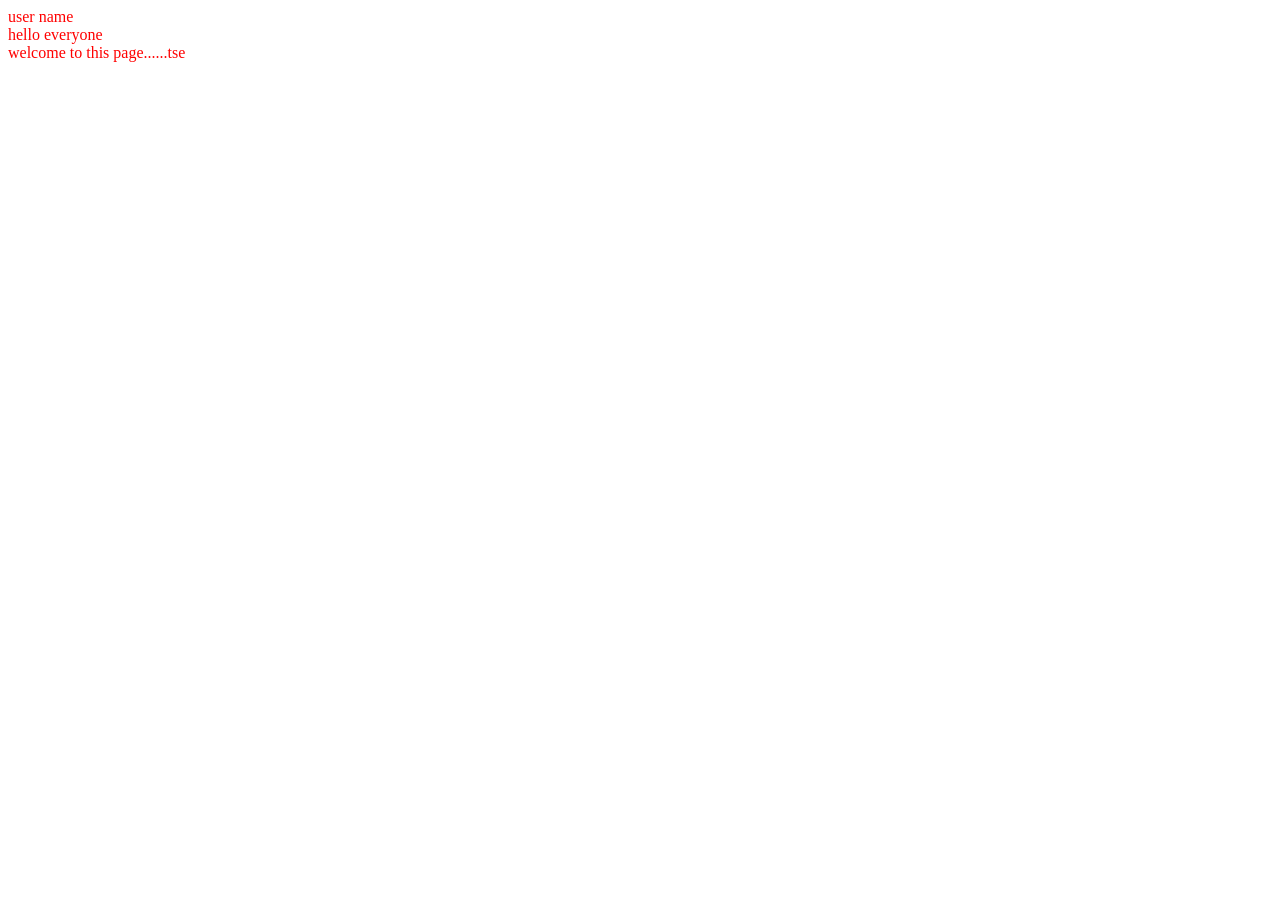
==== force-app/main/default/lwc/index.html @ 35f73277 "Udemy LWC course basics" ====
<!DOCTYPE html>
<html>
    <head>

<title> Udemy lwc course</title>
<link rel="stylesheet" href="./style.css"></link>
</head>

<body> 
    <div data-name="Murali"> user name </div>
    <div> hello everyone</div>
<div> welcome to this page......tse </div>
</body>
            
</html>
---- force-app/main/default/lwc/style.css ----
div{
    color: red;
}
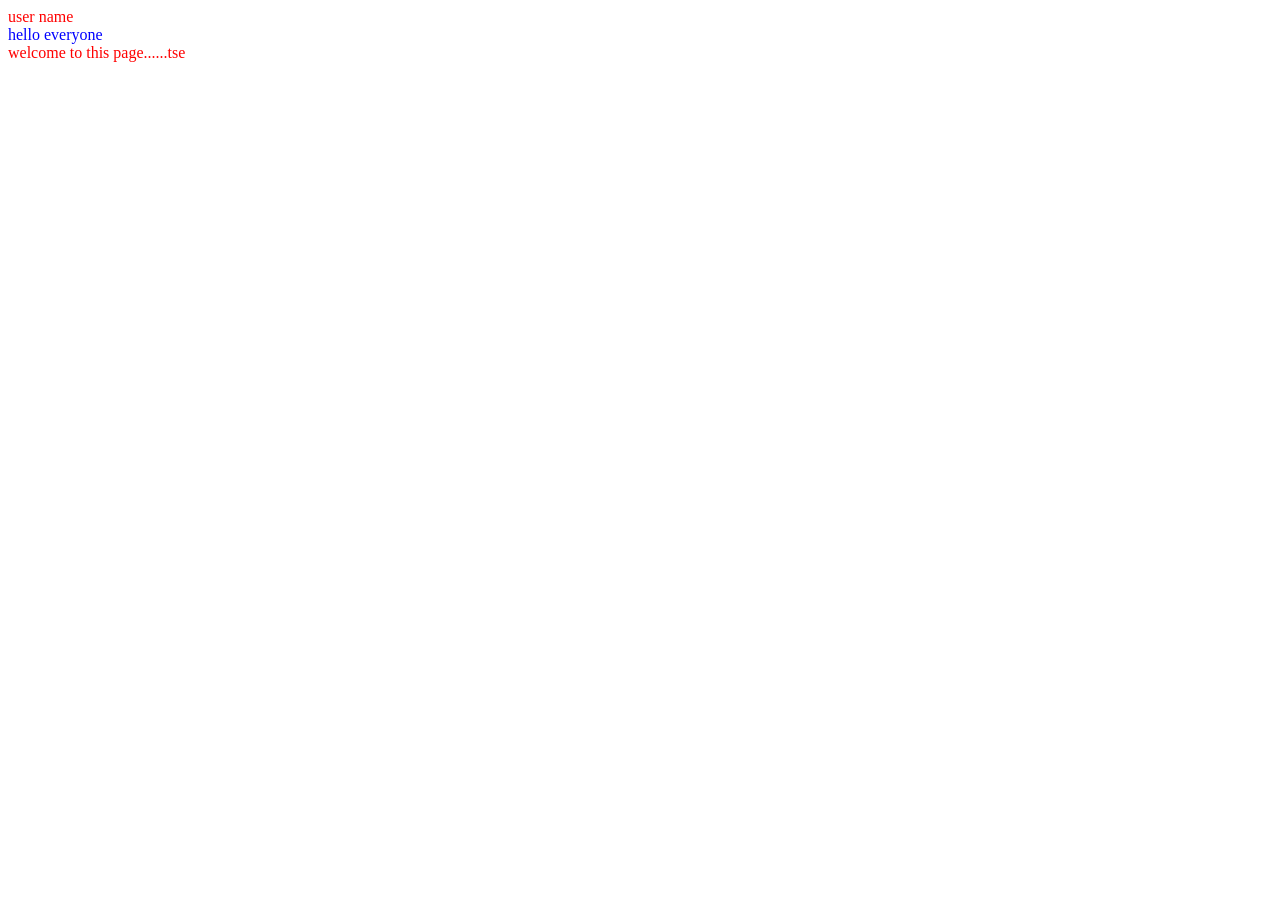
==== commit e26a7b49: "basiscs html css" ====
--- a/force-app/main/default/lwc/index.html
+++ b/force-app/main/default/lwc/index.html
@@ -8,7 +8,7 @@
 
 <body> 
     <div data-name="Murali"> user name </div>
-    <div> hello everyone</div>
+    <div id="UserName"> hello everyone</div>
 <div> welcome to this page......tse </div>
 </body>
             
--- a/force-app/main/default/lwc/style.css
+++ b/force-app/main/default/lwc/style.css
@@ -1,3 +1,7 @@
 div{
     color: red;
+}
+#UserName{
+    font-size: medium;
+    color: blue;
 }
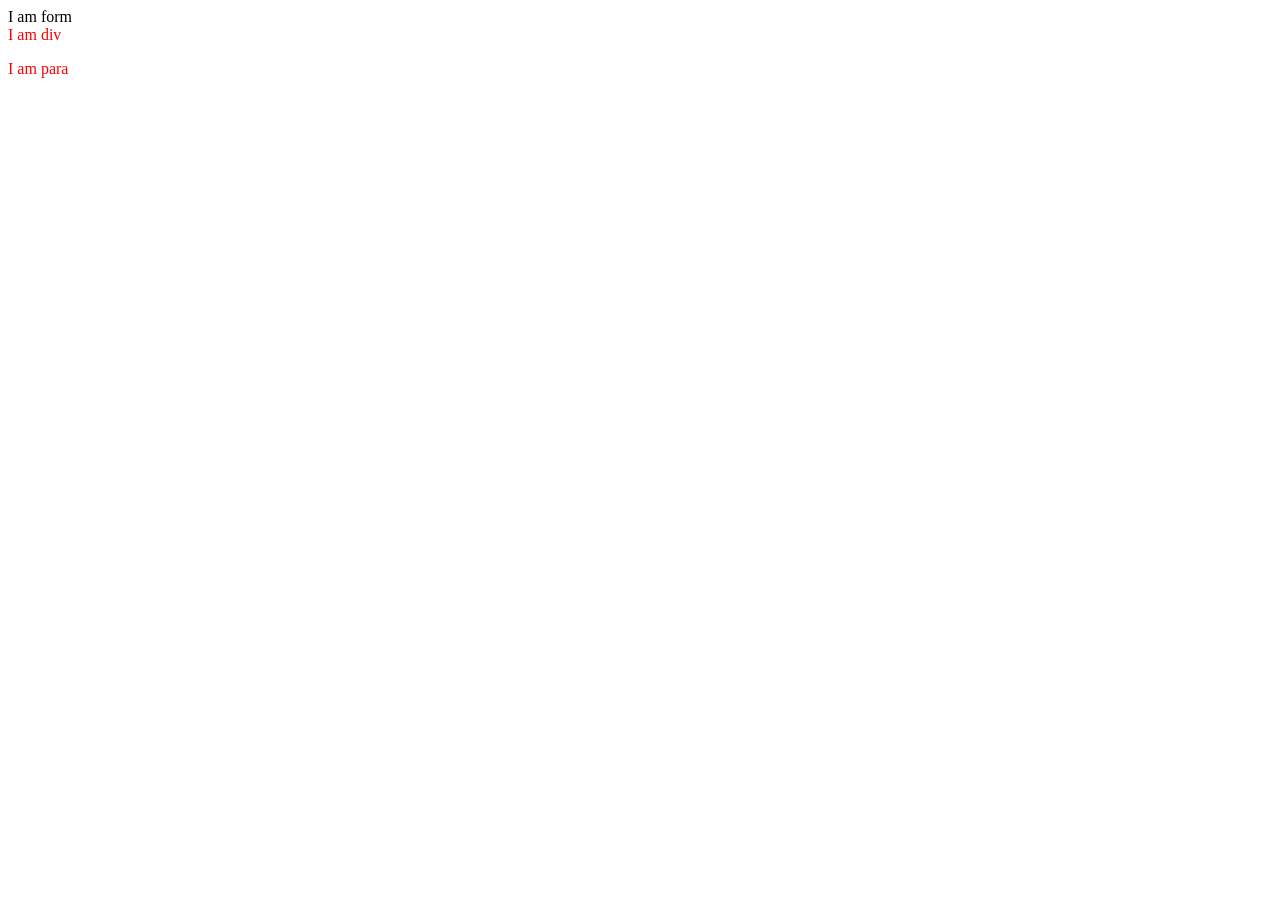
==== commit c18691e0: "settimeout" ====
--- a/force-app/main/default/lwc/index.html
+++ b/force-app/main/default/lwc/index.html
@@ -7,9 +7,16 @@
 </head>
 
 <body> 
-    <div data-name="Murali"> user name </div>
+<!--    <div data-name="Murali"> user name </div>
     <div id="UserName"> hello everyone</div>
 <div> welcome to this page......tse </div>
+<script src="./script.js"></script>-->
+<form onclick='alert("I am in form")'>
+    I am form 
+    <div onclick='alert("I am in div")'>I am div 
+    <p onclick='alert("I am in para")'> I am  para</p>
+</div>
+</form>
 </body>
             
 </html>
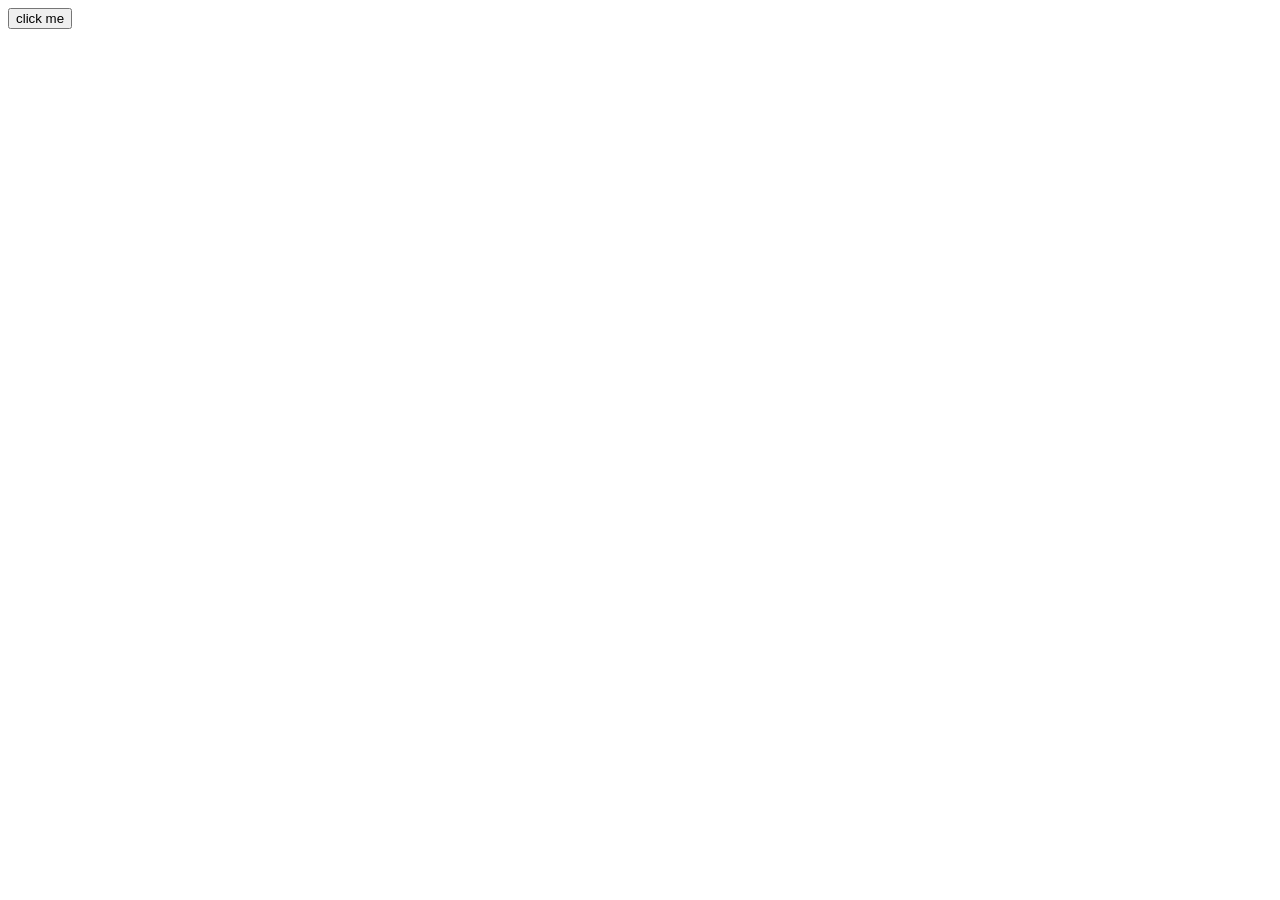
==== commit 7df1b1f0: "lwc" ====
--- a/force-app/main/default/lwc/index.html
+++ b/force-app/main/default/lwc/index.html
@@ -3,18 +3,20 @@
     <head>
 
 <title> Udemy lwc course</title>
-<link rel="stylesheet" href="./style.css"></link>
+
 </head>
 
 <body> 
-<!--    <div data-name="Murali"> user name </div>
+  <!--<div data-name="Murali"> user name </div>
     <div id="UserName"> hello everyone</div>
 <div> welcome to this page......tse </div>
-<script src="./script.js"></script>-->
+
 <form onclick='alert("I am in form")'>
     I am form 
     <div onclick='alert("I am in div")'>I am div 
-    <p onclick='alert("I am in para")'> I am  para</p>
+    <p onclick='alert("I am in para")'> I am  para</p>-->
+    <script src="./script.js"></script>
+    <button onclick="firstFunction()">click me</button>
 </div>
 </form>
 </body>
